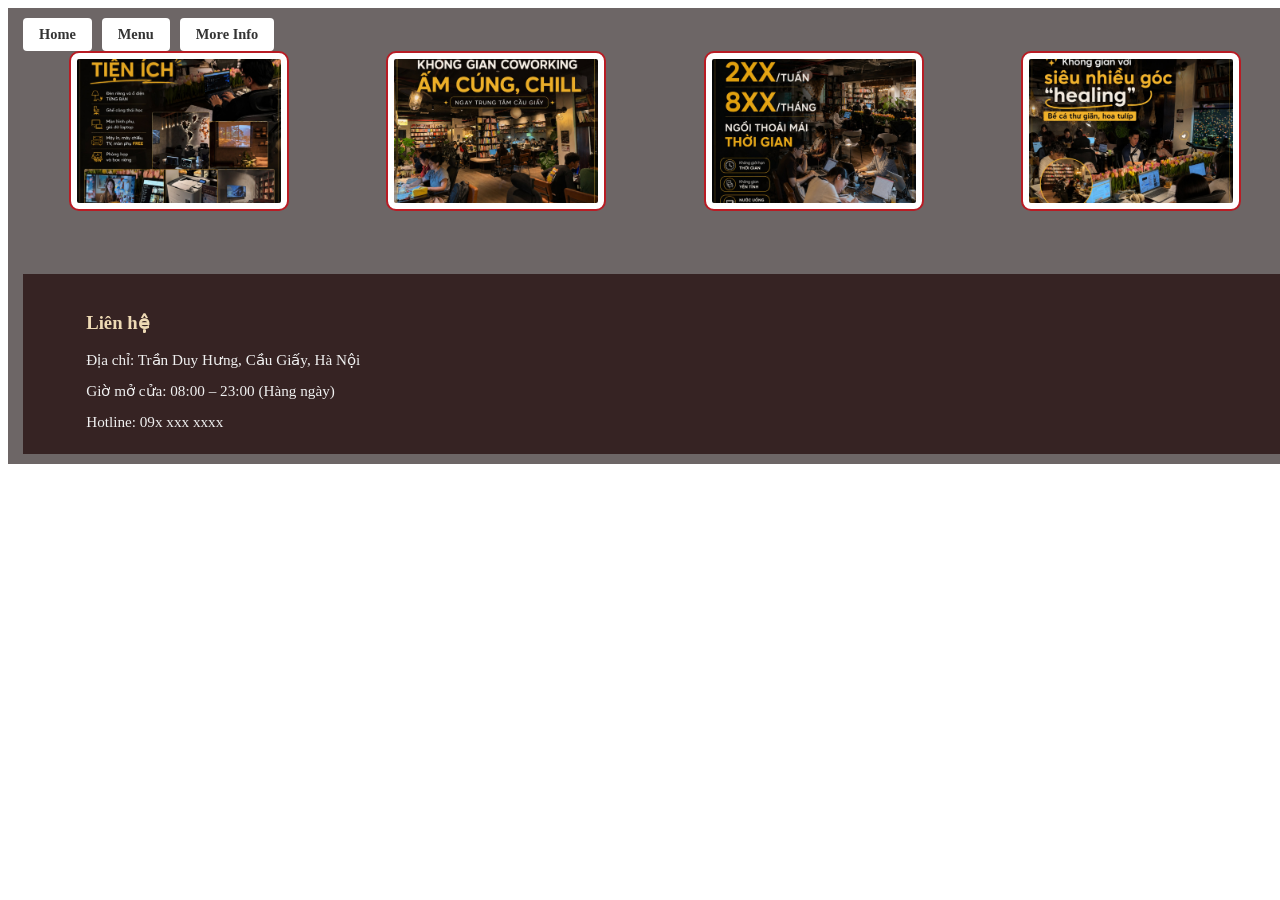
==== attractive.html @ ec25c469 "Luu va cap nhat lai noi dung file" ====
<!DOCTYPE html>
<html lang="en">
<head>
    <meta charset="UTF-8">
    <meta name="viewport" content="width=device-width, initial-scale=1.0">
    <title>Attractive features</title>
    <link rel="stylesheet" href="style.css">
</head>
<body>
    <header class="header">
        <nav>
            <ul class="nav1"> 
                <li><a href="cafe.html" class="btn-link">Home</a></li>
                <li><a href="menu.html" class="btn-link">Menu</a></li>
                <li><a href="attractive.html" class="btn-link">More Info</a></li>
            </ul>
        </nav>
        <main id="main-content">
            <div class="image-gal">
                <img src="img\734705972_122132407065172310_5567123257066706122_n.jpg">
                <img src="img\734826656_122132407149172310_2976029544553799357_n.jpg">
                <img src="img\735981482_122132407119172310_8208347287896590814_n.jpg">
                <img src="img\736087504_122132407125172310_4135476443042078664_n.jpg">
            </div>
        </main>
        <footer>
        <div class="footer-col">
            <h3>Liên hệ</h3>
            <p>Địa chỉ: Trần Duy Hưng, Cầu Giấy, Hà Nội</p>
            <p>Giờ mở cửa: 08:00 – 23:00 (Hàng ngày)</p>
            <p>Hotline: 09x xxx xxxx</p>
        </div>
    </footer>
    </header>
</body>
</html>
---- style.css ----
.header{
    background-color: #6d6666;
    padding: 10px 15px;
    width: 100%;
}


.body1 {
    background-image: url('img/598369319_122093773851172310_2952091912590101988_n.jpg');
    width: 100%;
    height: 300px;
    background-size: cover;
    background-position: center;
    position: relative;    

    padding: 0%;
    border: 1px solid white;
    border-radius: 10px;
}
.body2{
    display: flex;
    width: 100%;
    box-sizing: border-box;
    background-color: #b4adad;

}

.body2 img{
    height: auto;
    width: auto;
    object-fit: contain;
    display: block;
    padding: 6px;           /* Khoảng đệm giữa ảnh và đường viền */
    border: 2px solid #b4adad; 
    border-radius: 10px ;
}
.body2 .img1{
    flex 4;
    min-width: 0;
}
.body2 .img2{
    flex 1;
    min-width: 0;
}
.div1{
    background-color: #b4adad;
    padding: 2% 5%;
    margin: 3%;
    border-radius: 10px;

    text-align: justify;
    justify-content: center;
}
.div2{
    display: grid;
    grid-template-columns: repeat(3, 1fr); 
    gap: 3%;
    padding: 1% 3%; 
    margin: 3%;
    background-color: #eedab5;
    border-radius: 10px;
    
    justify-content: center;
    text-align: justify;
}
.div3{
    background-color: #855b5b;
    padding: 2% 5%;
    margin: 3%;
    border-radius: 10px;
    
    text-align: justify;
    justify-content: center;
}
.black-box{
    position: absolute;
    top: 50%;
    left: 50%;
    transform: translate(-50%, -50%);

    width: 70%;
    height: 65%;
    background-color: rgba(0, 0, 0, 0.8);          
    color: white;                     
    
    text-align: center;
    text-decoration: underline;
    gap: 1px;
    
    display: flex;
    flex-direction: column;
    align-items: center;
    justify-content: center;
}
.big-text{
    font-size: 400%;
    margin: 0;
}
.small-text{
    font-size: 156%;
    margin: 0;
}
.nav1 {
    list-style: none;
    margin: 0;
    padding: 0;
    display: flex;
    gap: 10px;
}
.btn-link:hover {
    background-color: #333333;
    color: #ffffff;
}
.btn-link {
    display: inline-block;
    padding: 8px 16px;
    background-color: #ffffff;   /* Màu nền của nút */
    color: #333333;             /* Màu chữ của link */
    text-decoration: none;      /* Xóa dấu gạch chân xanh mặc định của link <a> */
    border-radius: 4px;         /* Bo tròn nhẹ 4 góc nút */
    font-weight: bold;
    font-size: 0.9rem;
    transition: all 0.2s;
}
.skip-link {
    position: absolute;
    top: -100px;              /* Kéo nút lên phía trên ngoài khung nhìn */
    left: 0;
    background-color: #000;    /* Màu nền đen */
    color: #fff;              /* Màu chữ trắng */
    padding: 10px 16px;
    font-weight: bold;
    text-decoration: none;
    z-index: 1000;             /* Đảm bảo nằm đè lên mọi phần tử khác khi xuất hiện */
    transition: top 0.2s ease; /* Tạo hiệu ứng trượt xuống mượt mà */
}
.skip-link:focus {
    top: 0;                   /* Đưa nút trượt lại về mép trên cùng của màn hình */
    outline: 2px solid #ff4d4d; /* Thêm đường viền nổi bật để dễ quan sát */
}

footer {
    background-color: #362323;
    color: #f0f0f0;
    padding: 3% 5% 1% 5%;
    margin-top: 5%;
}
.footer-col h3 {
    color: #eedab5; /* Màu vàng kem làm điểm nhấn tiêu đề */
    margin-top: 0;
    margin-bottom: 15px;
}

.footer-col p {
    margin: 8px 0;
    font-size: 0.95rem;
    line-height: 1.5;
}
.image-gal {
    display: flex;
    gap: 5px;
    flex-wrap: wrap;
}
.image-gal img{
    box-sizing: border-box;
    width: 220px;
    height: 160px;
    object-fit: cover;

    padding: 6px;           /* Khoảng đệm giữa ảnh và đường viền */
    border: 2px solid #b81c24; /* Đường viền màu đỏ đô */
    border-radius: 10px ;
    background-color: #fff;
    margin: auto;
}
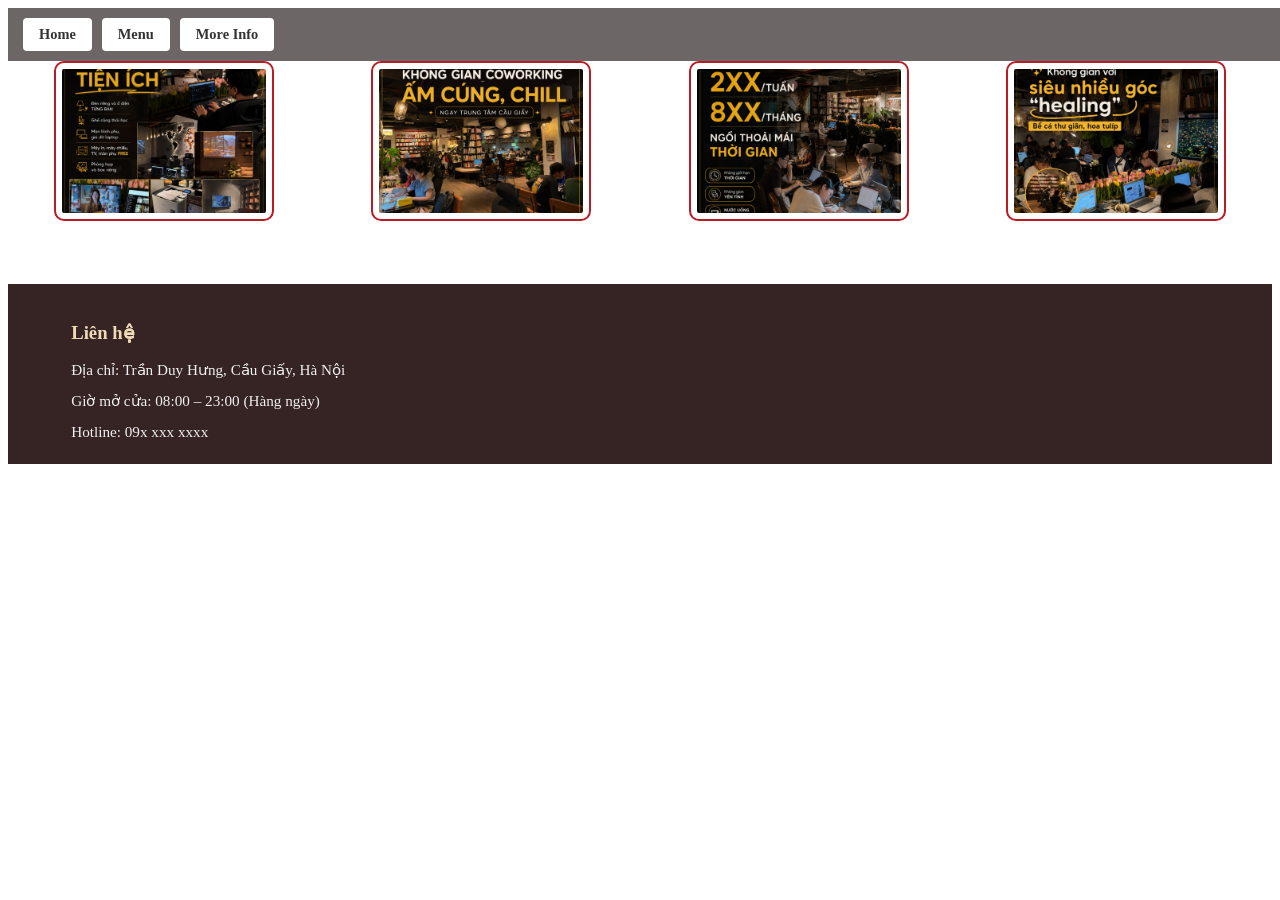
==== commit f51632ee: "Update attractive.html" ====
--- a/attractive.html
+++ b/attractive.html
@@ -15,6 +15,7 @@
                 <li><a href="attractive.html" class="btn-link">More Info</a></li>
             </ul>
         </nav>
+    </header>
         <main id="main-content">
             <div class="image-gal">
                 <img src="img\734705972_122132407065172310_5567123257066706122_n.jpg">
@@ -33,4 +34,4 @@
     </footer>
     </header>
 </body>
-</html>+</html>
